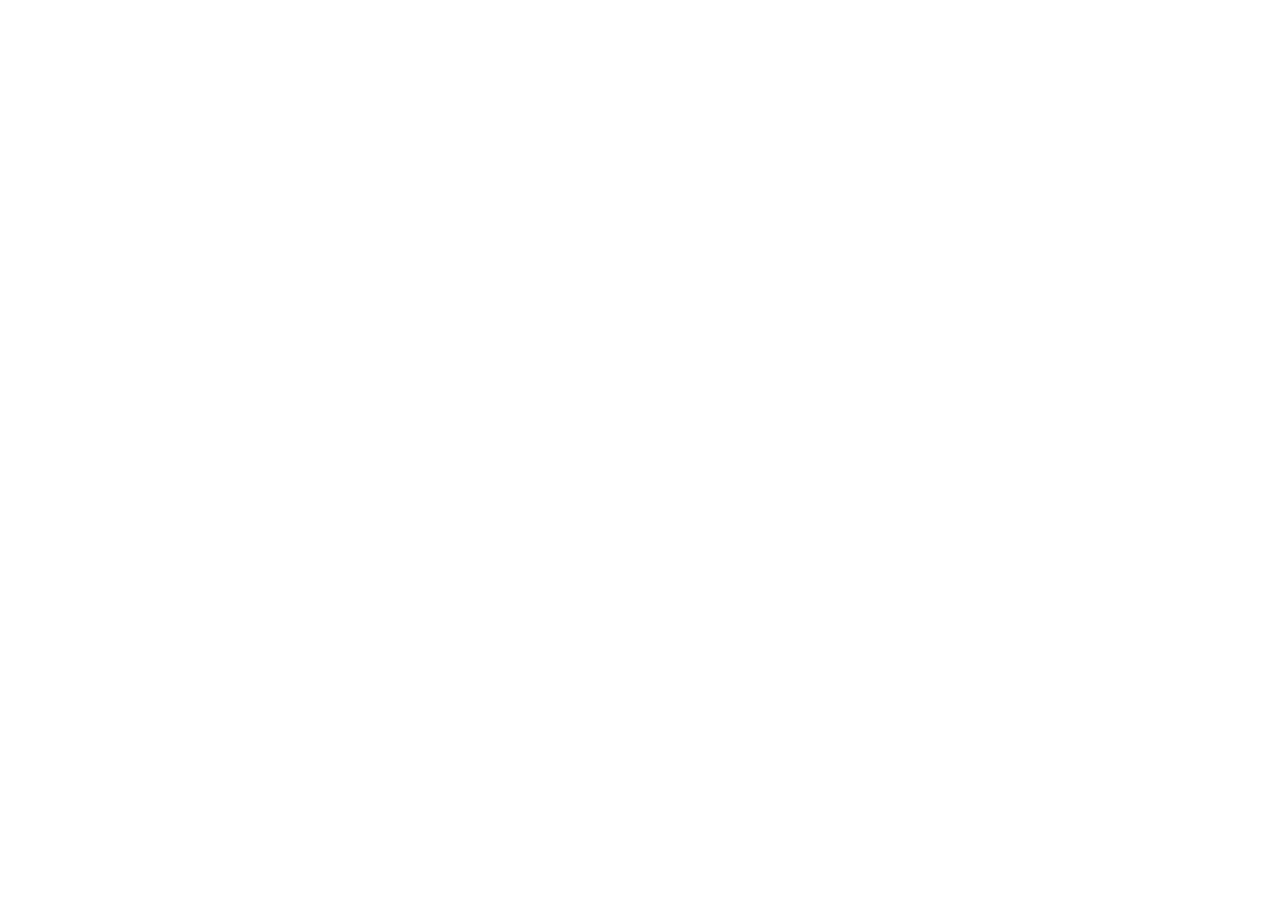
==== index.html @ 97ee34de "Update index.html" ====
<!DOCTYPE html>
<html lang="en">
<head>
    <meta charset="UTF-8">
    <meta name="viewport" content="width=device-width, initial-scale=1.0">
    <meta http-equiv="refresh" content="0; url=https://schoolflashcards5.github.io/flashcards/games">
    <link rel="shortcut icon" href="logo.png" />
    <title>Redirecting...</title>
    <style>
        body {
            background-color: #4ECDC4;
            margin: 0;
            height: 100vh;
            display: flex;
            justify-content: center;
            align-items: center;
        }

        /* Center the GIF */
        .gif-container {
            text-align: center;
        }

        .gif-container img {
            max-width: 100%;
            height: auto;
        }
    </style>
</head>
<body>
    <div class="gif-container">
        <img src="loading.gif" alt="Loading GIF">
    </div>
</body>
</html>
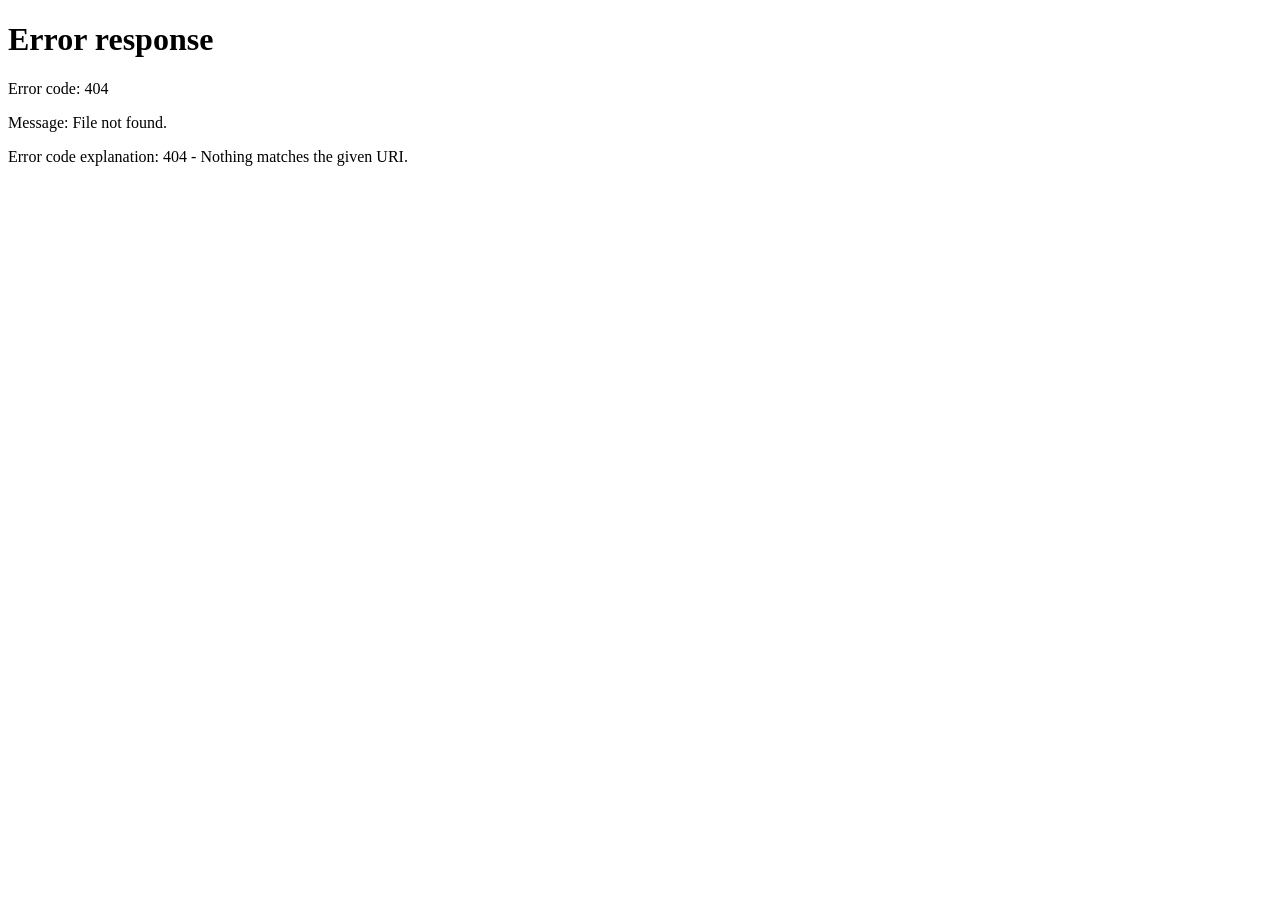
==== commit 5ebfae5f: "update in-page links (basically all sfc links not including suggestions and games) to use files and " ====
--- a/index.html
+++ b/index.html
@@ -1,12 +1,12 @@
 <!DOCTYPE html>
 <html lang="en">
-<head>
-    <meta charset="UTF-8">
-    <meta name="viewport" content="width=device-width, initial-scale=1.0">
-    <meta http-equiv="refresh" content="0; url=https://schoolflashcards5.github.io/flashcards/games">
-    <link rel="shortcut icon" href="logo.png" />
-    <title>Redirecting...</title>
-    <style>
+    <head>
+        <meta charset="UTF-8">
+        <meta name="viewport" content="width=device-width, initial-scale=1.0">
+        <meta http-equiv="refresh" content="0; url=games">
+        <link rel="shortcut icon" href="logo.png" />
+        <title>Redirecting...</title>
+        <style>
         body {
             background-color: #4ECDC4;
             margin: 0;
@@ -26,10 +26,10 @@
             height: auto;
         }
     </style>
-</head>
-<body>
-    <div class="gif-container">
-        <img src="loading.gif" alt="Loading GIF">
-    </div>
-</body>
+    </head>
+    <body>
+        <div class="gif-container">
+            <img src="loading.gif" alt="Loading GIF">
+        </div>
+    </body>
 </html>
